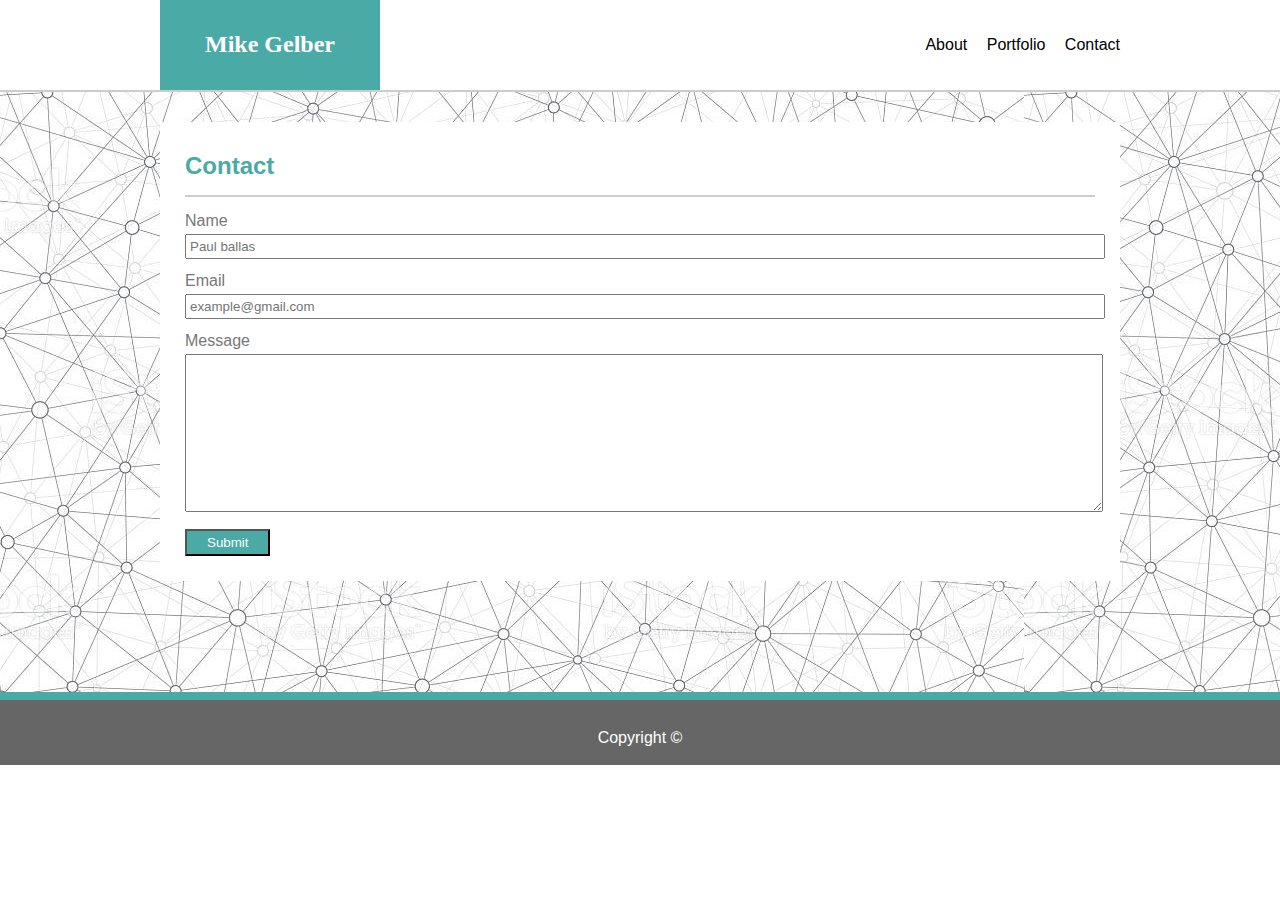
==== contact.html @ fded7236 "Copied over old project and added a .gitignore" ====
<!DOCTYPE html>
<html lang="en">
  <head>
    <meta charset="UTF-8" />
    <meta name="viewport" content="width=device-width, initial-scale=1.0" />
    <meta http-equiv="X-UA-Compatible" content="ie=edge" />
    <title>Mike Gelber - Contact</title>
    <link rel="stylesheet" href="./assets/css/style.css" />
  </head>
  <body>
    <div class="meta-content-holder">
      <header>
        <nav class="nav-container">
          <h2 class="nav-heading">Mike Gelber</h2>
          <ul class="nav-list-shell">
            <li><a class="nav-item" href="index.html">About</a></li>
            <li><a class="nav-item" href="portfolio.html">Portfolio</a></li>
            <li><a class="nav-item" href="contact.html">Contact</a></li>
          </ul>
        </nav>
      </header>

      <section class="main-container clearfix">
        <div class="content-container">
          <h2 class="main-content-header">Contact</h2>
          <form
            class="main-form"
            action="mailto:mpgelber7495@gmail.com"
            method="post"
            enctype="text/plain"
          >
            Name <br />
            <input
              class="form-input"
              type="text"
              name="Name"
              placeholder="Paul ballas"
            /><br />
            Email <br />
            <input
              class="form-input"
              type="text"
              name="Email"
              placeholder="example@gmail.com"
            /><br />
            Message <br />
            <textarea
              class="form-input"
              name="Insert Message Here"
              cols="30"
              rows="10"
            ></textarea>
            <input id="submit-button" type="submit" value="Submit" />
          </form>
        </div>
      </section>
    </div>
    <footer>
      <p>Copyright &copy;</p>
    </footer>
  </body>
</html>
---- assets/css/style.css ----
/* General Formatting */

body {
  font-family: "Arial", "Helvetica Neue", Helvetica, sans-serif;
  margin: 0px;
  color: #777777;
  display: flex;
  flex-direction: column;
}

header {
  width: 100%;
  border-bottom: 2px solid #cccccc;
}

footer {
  text-align: center;
  color: white;
  background-color: #666666;
  margin: 0px 0px 0px 0px;
  padding: 13px 0px 2px 0px;
  border-top: 8px solid #4aaaa5;
  flex-shrink: 0;
}
/* NAV SECTION STYLING */

.nav-heading {
  color: #ffffff;
  background-color: #4aaaa5;
  width: 160px;
  float: left;
  padding: 31px 30px 32px 30px;
  margin: 0px 0px 0px 0px;

  font-family: "Georgia", Times, Times New Roman, serif;
}

.nav-container {
  text-align: center;
  background-color: #ffffff;
  width: 960px;
  height: 90px;
  margin: auto;
}

.nav-list-shell {
  float: right;
  margin-top: 36px;
  margin-bottom: 36px;
}

.nav-list-shell li {
  display: inline-block;
}

.nav-item {
  margin-left: 15px;
  text-decoration: none;
  color: #777777;
}

/* general body formatting */

.main-container {
  width: 100%;
  background-image: url("../images/cork-board.png");
  height: 600px;
}

.content-container {
  text-align: center;
  background-color: #ffffff;
  width: 960px;
  padding-bottom: 25px;
  margin: auto;
}

.main-content-header {
  text-align: left;
  margin: 30px 25px 15px 25px;
  padding-top: 30px;
  padding-bottom: 15px;
  color: #4aaaa5;
  border-bottom: 2px solid #cccccc;
}

p.main-item {
  text-align: left;
  line-height: 1.7;
  margin-left: 25px;
  margin-right: 25px;
}

img.main-item {
  margin: 0px 15px 0px 25px;
  float: left;
}

.clearfix {
  content: "";
  clear: both;
  display: table;
}

/* Styling specific to the portfolio page */
.project-holder {
  margin: 0px 0px 18px 25px;
  position: relative;
}

.project-name {
  padding: 14px 13px 14px 12px;
  font-size: 20px;
  width: 250px;
  color: white;
  background-color: #4aaaa5;
  text-align: center;
  position: absolute;
  left: 50%;
  top: 75%;
  transform: translate(-50%, -50%);
}

.project-image {
}

.row {
  margin-bottom: 30px;
}

.row::after {
  clear: both;
  content: "";
  display: block;
}
[class*="col-"] {
  float: left;
  height: 270px;
}

.col-12 {
  width: 100%;
}

.col-11 {
  width: 91.67%;
}

.col-10 {
  width: 83.33%;
}

.col-9 {
  width: 75%;
}

.col-8 {
  width: 66.66%;
}

.col-7 {
  width: 58.33%;
}

.col-6 {
  width: 50%;
}

.col-5 {
  width: 41.66%;
}

.col-4 {
  width: 33.33%;
}

.col-3 {
  width: 25%;
}

.col-2 {
  width: 16.66%;
}

.col-1 {
  width: 8.33%;
}

/* Styling for contact page */
.main-form {
  text-align: left;
  margin: 0px 25px 0px 25px;
}

.form-input {
  width: 100%;
  margin-top: 4px;
  margin-bottom: 13px;
  padding: 3px;
  color: #777777;
}

#submit-button {
  color: white;
  background-color: #4aaaa5;
  padding: 4px 20px 4px 20px;
}

/* Links hovering */

a:link {
  color: black;
}
a:visited {
  color: gray;
}
a:hover {
  color: #48b873;
}
a:active {
  color: #63b829;
}

/* Sticky footer section */
.meta-content-holder {
  flex: 1 0 auto;
}
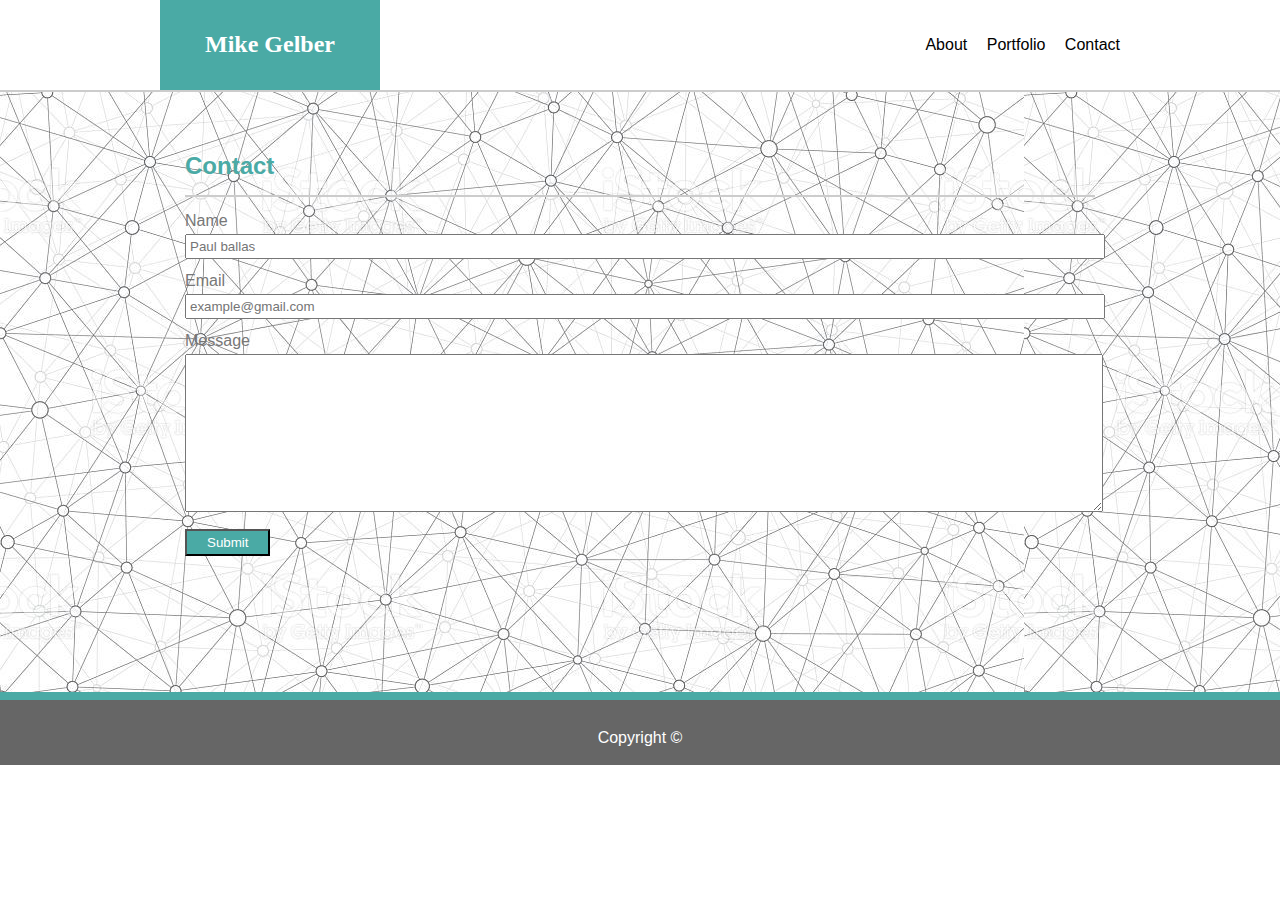
==== commit ce042b9a: "Completed the responsivness on the index.html page" ====
--- a/contact.html
+++ b/contact.html
@@ -6,6 +6,7 @@
     <meta http-equiv="X-UA-Compatible" content="ie=edge" />
     <title>Mike Gelber - Contact</title>
     <link rel="stylesheet" href="./assets/css/style.css" />
+    <meta name="viewport" content="width=device-width, initial-scale=1.0" />
   </head>
   <body>
     <div class="meta-content-holder">
--- a/assets/css/style.css
+++ b/assets/css/style.css
@@ -69,10 +69,15 @@
 
 .content-container {
   text-align: center;
+
+  width: 960px;
+
+  margin: auto;
+}
+
+.secondary-container {
   background-color: #ffffff;
-  width: 960px;
   padding-bottom: 25px;
-  margin: auto;
 }
 
 .main-content-header {
@@ -225,3 +230,80 @@
 .meta-content-holder {
   flex: 1 0 auto;
 }
+
+/* Media Queries for responsivness here */
+
+/* Medium Screen */
+@media screen and (max-width: 768px) {
+  .nav-container {
+    width: 100%;
+  }
+  .content-container {
+    width: 100%;
+  }
+  .secondary-container {
+    margin-right: 40px;
+    margin-left: 20px;
+  }
+  .nav-heading {
+    margin-left: 20px;
+  }
+  .nav-list-shell {
+    padding-right: 40px;
+  }
+}
+
+/* Large Screen */
+@media screen and (max-width: 980px) {
+  .secondary-container {
+    width: 700px;
+  }
+  .nav-list-shell {
+    margin-right: 20px;
+  }
+}
+
+/* Small Screen */
+@media screen and (max-width: 640px) {
+  /* Nav heading changes */
+  .nav-heading {
+    width: 100%;
+    float: none;
+    margin-left: 0px !important;
+    padding-left: 0px;
+  }
+  .nav-list-shell {
+    float: none;
+    background-color: white;
+    margin-top: 0px;
+    display: flex;
+    justify-content: center;
+    align-items: center;
+    height: 50px;
+    margin-right: 0px !important;
+  }
+  .nav-container {
+    height: 140px;
+
+    border-bottom: 1px solid #cccccc;
+  }
+
+  /* Index.html specific changes */
+  .secondary-container {
+    width: 96%;
+    margin-left: 2%;
+    margin-right: 2%;
+    margin-bottom: 20%;
+  }
+  .content-container {
+    width: 100%;
+  }
+
+  .main-content-header {
+    margin-top: 10px;
+  }
+  img.main-item {
+    float: none;
+    width: 60%;
+  }
+}
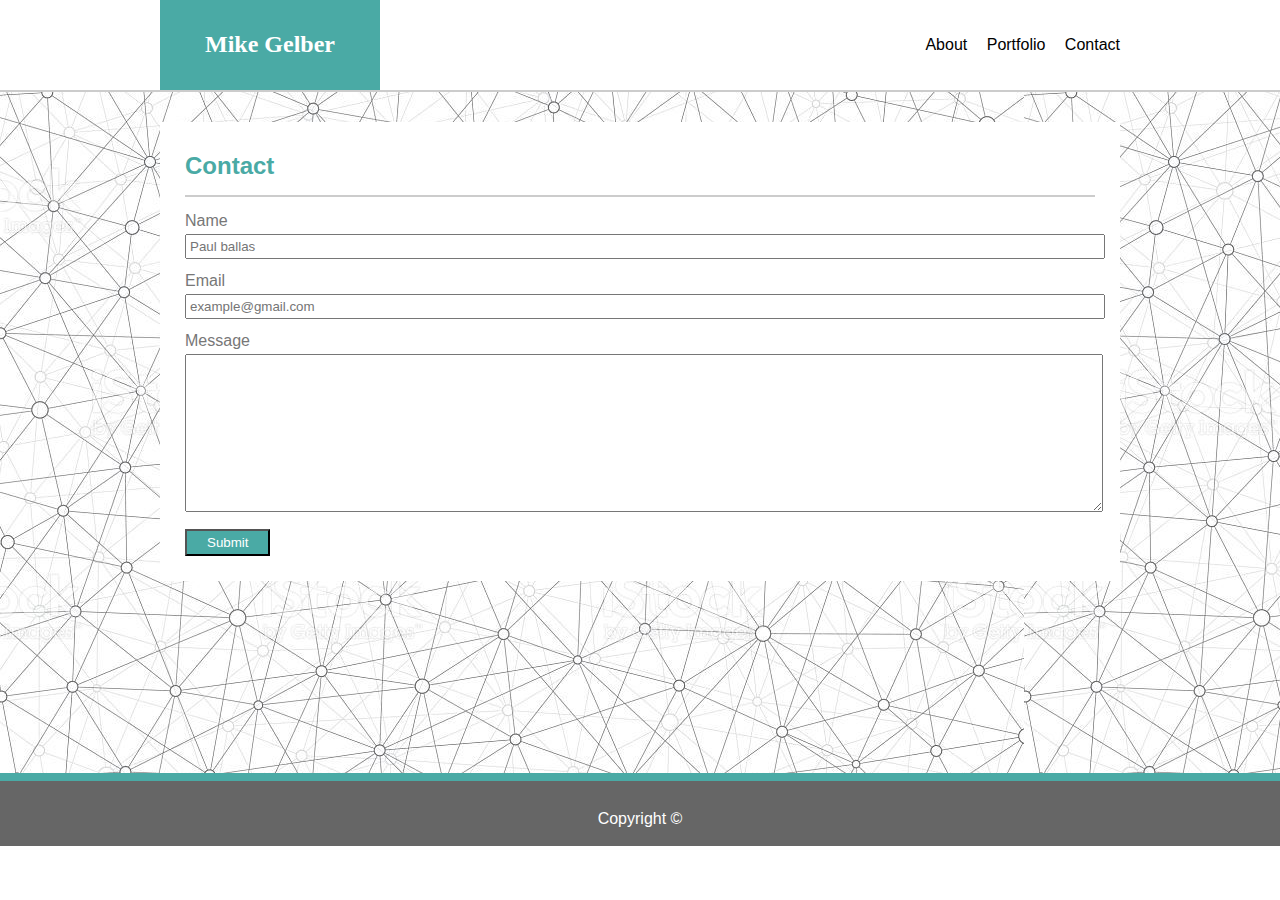
==== commit 489b0599: "Completed responsivness on Contact.html" ====
--- a/contact.html
+++ b/contact.html
@@ -23,36 +23,38 @@
 
       <section class="main-container clearfix">
         <div class="content-container">
-          <h2 class="main-content-header">Contact</h2>
-          <form
-            class="main-form"
-            action="mailto:mpgelber7495@gmail.com"
-            method="post"
-            enctype="text/plain"
-          >
-            Name <br />
-            <input
-              class="form-input"
-              type="text"
-              name="Name"
-              placeholder="Paul ballas"
-            /><br />
-            Email <br />
-            <input
-              class="form-input"
-              type="text"
-              name="Email"
-              placeholder="example@gmail.com"
-            /><br />
-            Message <br />
-            <textarea
-              class="form-input"
-              name="Insert Message Here"
-              cols="30"
-              rows="10"
-            ></textarea>
-            <input id="submit-button" type="submit" value="Submit" />
-          </form>
+          <div class="secondary-container">
+            <h2 class="main-content-header">Contact</h2>
+            <form
+              class="main-form"
+              action="mailto:mpgelber7495@gmail.com"
+              method="post"
+              enctype="text/plain"
+            >
+              Name <br />
+              <input
+                class="form-input"
+                type="text"
+                name="Name"
+                placeholder="Paul ballas"
+              /><br />
+              Email <br />
+              <input
+                class="form-input"
+                type="text"
+                name="Email"
+                placeholder="example@gmail.com"
+              /><br />
+              Message <br />
+              <textarea
+                class="form-input"
+                name="Insert Message Here"
+                cols="30"
+                rows="10"
+              ></textarea>
+              <input id="submit-button" type="submit" value="Submit" />
+            </form>
+          </div>
         </div>
       </section>
     </div>
--- a/assets/css/style.css
+++ b/assets/css/style.css
@@ -43,6 +43,9 @@
   margin: auto;
 }
 
+.secondary-container {
+  margin-bottom: 20%;
+}
 .nav-list-shell {
   float: right;
   margin-top: 36px;
@@ -233,6 +236,28 @@
 
 /* Media Queries for responsivness here */
 
+/* Large Screen */
+@media screen and (max-width: 980px) {
+  .secondary-container {
+    width: 700px;
+    margin-left: 30px;
+  }
+  .nav-list-shell {
+    margin-right: 40px;
+  }
+  .nav-heading {
+    margin-left: 30px;
+  }
+
+  /* Specific to portfolio page */
+  .project-holder {
+    margin-right: 40px;
+  }
+  .project-name {
+    left: 59%;
+  }
+}
+
 /* Medium Screen */
 @media screen and (max-width: 768px) {
   .nav-container {
@@ -249,17 +274,12 @@
     margin-left: 20px;
   }
   .nav-list-shell {
-    padding-right: 40px;
-  }
-}
-
-/* Large Screen */
-@media screen and (max-width: 980px) {
-  .secondary-container {
-    width: 700px;
-  }
-  .nav-list-shell {
-    margin-right: 20px;
+    padding-right: 10px;
+  }
+
+  /* Specific to portfolio page */
+  .project-holder {
+    margin-left: 50px;
   }
 }
 
@@ -281,6 +301,7 @@
     align-items: center;
     height: 50px;
     margin-right: 0px !important;
+    padding-right: 40px;
   }
   .nav-container {
     height: 140px;
@@ -293,7 +314,6 @@
     width: 96%;
     margin-left: 2%;
     margin-right: 2%;
-    margin-bottom: 20%;
   }
   .content-container {
     width: 100%;
@@ -306,4 +326,25 @@
     float: none;
     width: 60%;
   }
-}
+
+  /* Portfolio.html specific changes */
+  .project-holder {
+    float: none;
+    width: 75%;
+    height: 25%;
+  }
+  .project-image {
+    width: 75%;
+    margin-bottom: 5%;
+  }
+
+  .project-name {
+    top: 60%;
+    left: 50%;
+    width: 65%;
+    height: 5%;
+    padding-left: 5%;
+    padding-right: 5%;
+    font-size: 15px;
+  }
+}
